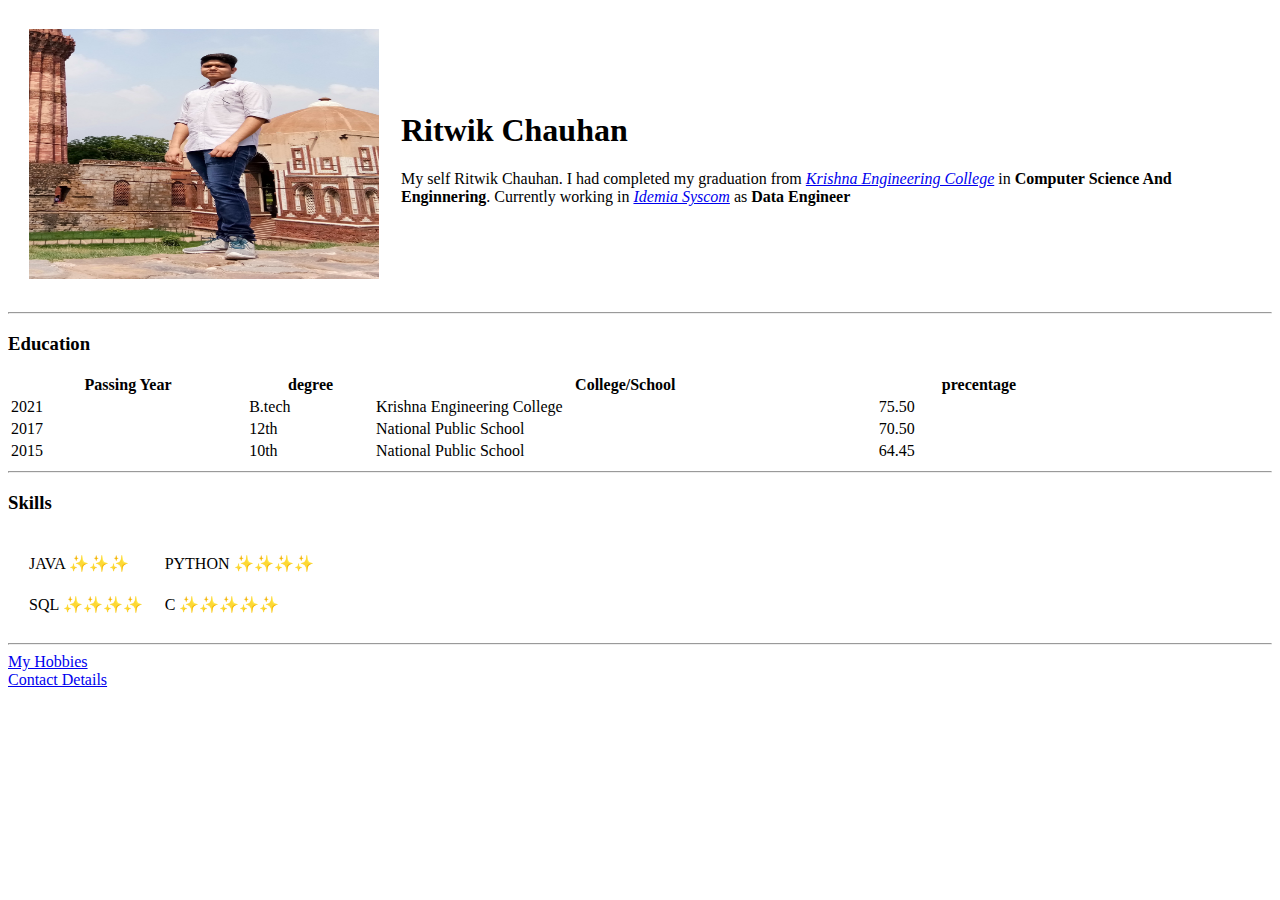
==== index.html @ f9b6eb1c "Add files via upload" ====
<!DOCTYPE html>
<html lang="en" dir="ltr">

<head>
  <meta charset="utf-8">

  <title>Ritwik Personal Site</title>
</head>

<body>
  <table cellspacing=20>
    <tr>
      <td><img src="ritwik.jpg" alt="Ritwik Chauhan image" width="350" height="250"></td>
      <td>
        <h1>Ritwik Chauhan</h1>
        <p> My self Ritwik Chauhan. I had completed my graduation from <em><a href="https://www.krishnacollege.ac.in/">Krishna Engineering College</a></em> in <strong>Computer Science And Enginnering</strong>. Currently working in <em> <a
              href="https://www.idemia.com/">Idemia Syscom</a></em>
          as<strong> Data Engineer</strong></p>
      </td>
    </tr>
  </table>
  <hr>
  <h3>Education</h3>
  <table style="width:85%">
    <tr>
      <th>Passing Year</th>
      <th>degree</th>
      <th>College/School</th>
      <th>precentage</th>
    </tr>
    <tr>
      <td>2021</td>
      <td>B.tech</td>
      <td>Krishna Engineering College </td>
      <td>75.50</td>
    </tr>
    <tr>
      <td>2017</td>
      <td>12th</td>
      <td>National Public School</td>
      <td>70.50</td>
    </tr>
    <tr>
      <td>2015</td>
      <td>10th</td>
      <td>National Public School</td>
      <td>64.45</td>
    </tr>
  </table>
  <hr>
  <h3>Skills</h3>
  <table cellspacing="20">
    <tr>
      <td>JAVA ✨✨✨</td>
      <td>PYTHON ✨✨✨✨</td>
    </tr>
    <tr>
      <td>SQL ✨✨✨✨</td>
      <td>C ✨✨✨✨✨</td>
    </tr>
  </table>
  <hr>
  <a href="hobbies.html" target="_blank">My Hobbies</a><br>
  <a href="contact.html" target="_blank">Contact Details</a>
</body>

</html>
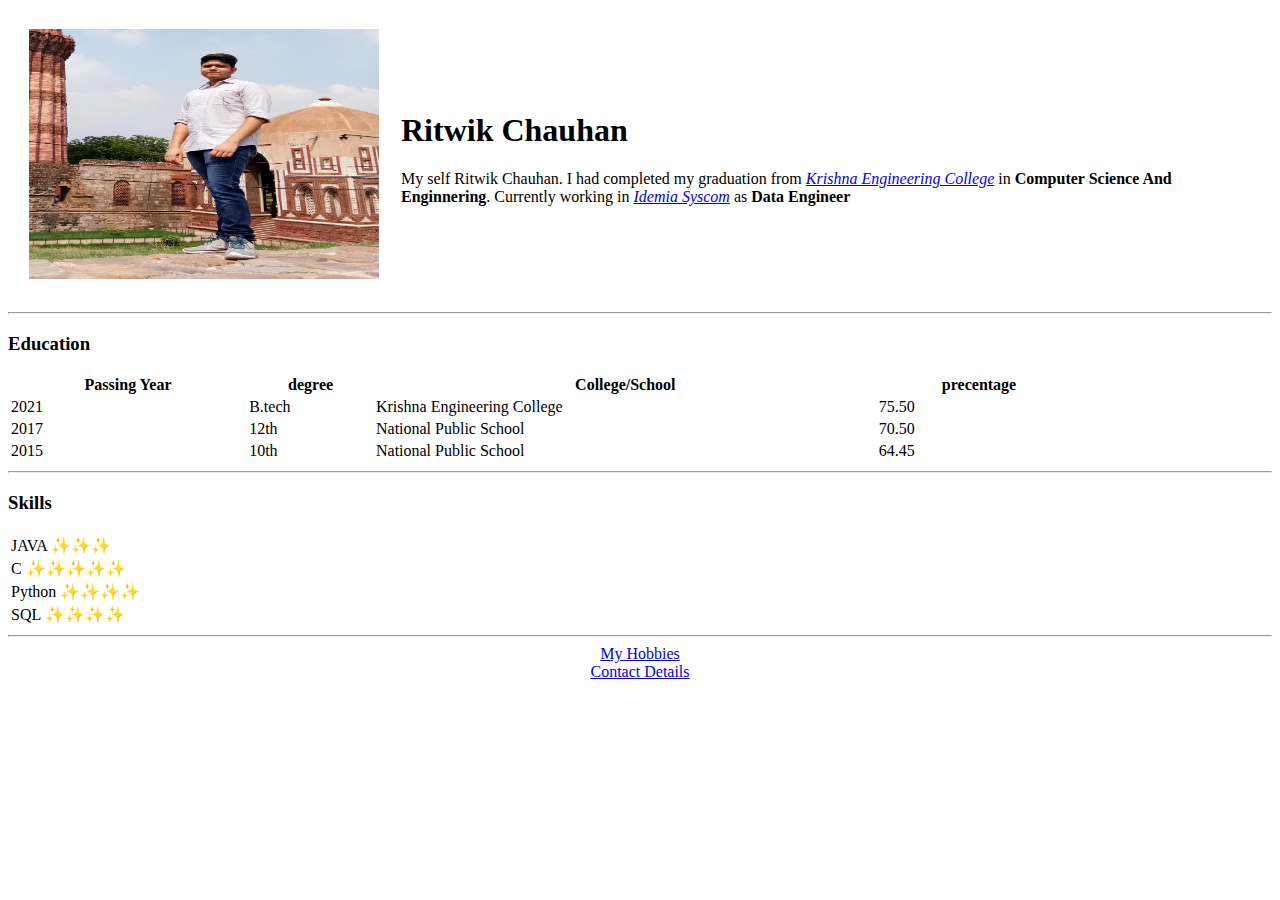
==== commit bc7f80f3: "Update index.html" ====
--- a/index.html
+++ b/index.html
@@ -1,13 +1,12 @@
 <!DOCTYPE html>
 <html lang="en" dir="ltr">
-
 <head>
   <meta charset="utf-8">
-
+  <link rel="stylesheet" href="css/style.css">
   <title>Ritwik Personal Site</title>
 </head>
+<body>
 
-<body>
   <table cellspacing=20>
     <tr>
       <td><img src="ritwik.jpg" alt="Ritwik Chauhan image" width="350" height="250"></td>
@@ -49,19 +48,32 @@
   </table>
   <hr>
   <h3>Skills</h3>
-  <table cellspacing="20">
+  <table>
     <tr>
-      <td>JAVA ✨✨✨</td>
-      <td>PYTHON ✨✨✨✨</td>
+      <td>
+        JAVA ✨✨✨
+      </td>
     </tr>
     <tr>
-      <td>SQL ✨✨✨✨</td>
-      <td>C ✨✨✨✨✨</td>
+      <td>
+        C ✨✨✨✨✨
+      </td>
+    <tr>
+      <td>
+        Python ✨✨✨✨
+      </td>
+    </tr>
+    <tr>
+      <td>
+        SQL ✨✨✨✨
+      </td>
+    </tr>
     </tr>
   </table>
   <hr>
-  <a href="hobbies.html" target="_blank">My Hobbies</a><br>
-  <a href="contact.html" target="_blank">Contact Details</a>
+  <center>
+    <a href="hobbies.html" target="">My Hobbies</a><br>
+    <a href="contact.html" target="_blank">Contact Details</a>
+  </center>
 </body>
-
 </html>
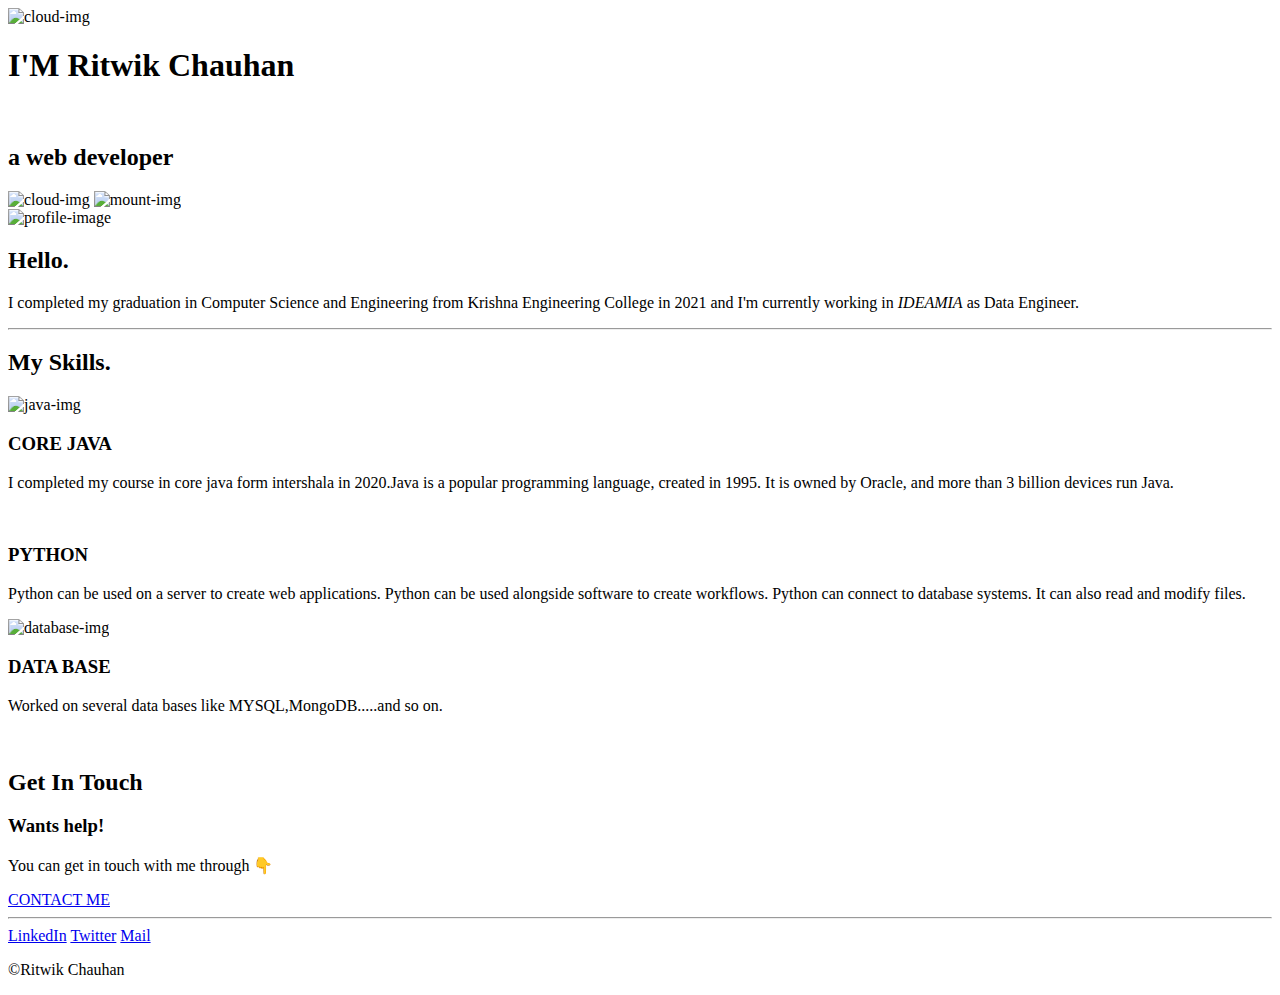
==== commit 5d58800f: "Update index.html" ====
--- a/index.html
+++ b/index.html
@@ -1,79 +1,69 @@
 <!DOCTYPE html>
 <html lang="en" dir="ltr">
+
 <head>
   <meta charset="utf-8">
   <link rel="stylesheet" href="css/style.css">
-  <title>Ritwik Personal Site</title>
+  <link rel="icon" href="favicon.ico">
+  <link rel="preconnect" href="https://fonts.googleapis.com">
+  <link rel="preconnect" href="https://fonts.gstatic.com" crossorigin>
+  <link href="https://fonts.googleapis.com/css2?family=Architects+Daughter&family=Comic+Neue:ital@1&family=Dancing+Script&family=Shizuru&display=swap" rel="stylesheet">
+  <title>Ritwik Chauhan</title>
 </head>
+
 <body>
+  <div class="top-container">
+    <img src="img/cloud.png" class="cloud-top" alt="cloud-img">
+    <h1>I'M Ritwik Chauhan</h1><br>
+    <h2>a web developer</h2>
+    <img src="img/cloud.png" class="cloud-bottom" alt="cloud-img">
+    <img src="img/mountain.png" class="mount" alt="mount-img">
+  </div>
+  <div class="middle-container">
+    <div class="profile">
+      <img src="img/ritwik.png" alt="profile-image">
+      <h2>Hello.</h2>
+      <p class="intro">I completed my graduation in Computer Science and Engineering from Krishna Engineering College in 2021 and I'm currently working in <em>IDEAMIA</em> as Data Engineer.</p>
+    </div>
+    <hr>
+    <div class="skills">
+      <h2>My Skills.</h2>
+      <div class="skill-row">
+        <img class="img1" src="img/java.png" alt="java-img">
+        <h3>CORE JAVA</h3>
+        <p>I completed my course in core java form intershala in 2020.Java is a popular programming language, created in 1995. It is owned by Oracle, and more than 3 billion devices run Java.</p>
+      </div>
+      <div class="skill-row">
+        <img class="img2" src="img/python.png" alt="">
+        <h3>PYTHON</h3>
+        <p>Python can be used on a server to create web applications. Python can be used alongside software to create workflows. Python can connect to database systems. It can also read and modify files.</p>
+      </div>
+      <div class="skill-row">
+        <img class="img3" src="img/server.png" alt="database-img">
+        <h3>DATA BASE</h3>
+        <p>Worked on several data bases like MYSQL,MongoDB.....and so on.</p>
+      </div>
+    </div>
+    <br>
+    <div class="contact-me">
+      <h2>Get In Touch</h2>
+      <h3>Wants help!</h3>
+      <p>You can get in touch with me through 👇</p>
+      <a class="btn" href="mailto:ritwikchauhan0071@email.com">CONTACT ME</a>
+    </div>
+  </div>
+  <hr>
 
-  <table cellspacing=20>
-    <tr>
-      <td><img src="ritwik.jpg" alt="Ritwik Chauhan image" width="350" height="250"></td>
-      <td>
-        <h1>Ritwik Chauhan</h1>
-        <p> My self Ritwik Chauhan. I had completed my graduation from <em><a href="https://www.krishnacollege.ac.in/">Krishna Engineering College</a></em> in <strong>Computer Science And Enginnering</strong>. Currently working in <em> <a
-              href="https://www.idemia.com/">Idemia Syscom</a></em>
-          as<strong> Data Engineer</strong></p>
-      </td>
-    </tr>
-  </table>
-  <hr>
-  <h3>Education</h3>
-  <table style="width:85%">
-    <tr>
-      <th>Passing Year</th>
-      <th>degree</th>
-      <th>College/School</th>
-      <th>precentage</th>
-    </tr>
-    <tr>
-      <td>2021</td>
-      <td>B.tech</td>
-      <td>Krishna Engineering College </td>
-      <td>75.50</td>
-    </tr>
-    <tr>
-      <td>2017</td>
-      <td>12th</td>
-      <td>National Public School</td>
-      <td>70.50</td>
-    </tr>
-    <tr>
-      <td>2015</td>
-      <td>10th</td>
-      <td>National Public School</td>
-      <td>64.45</td>
-    </tr>
-  </table>
-  <hr>
-  <h3>Skills</h3>
-  <table>
-    <tr>
-      <td>
-        JAVA ✨✨✨
-      </td>
-    </tr>
-    <tr>
-      <td>
-        C ✨✨✨✨✨
-      </td>
-    <tr>
-      <td>
-        Python ✨✨✨✨
-      </td>
-    </tr>
-    <tr>
-      <td>
-        SQL ✨✨✨✨
-      </td>
-    </tr>
-    </tr>
-  </table>
-  <hr>
-  <center>
-    <a href="hobbies.html" target="">My Hobbies</a><br>
-    <a href="contact.html" target="_blank">Contact Details</a>
-  </center>
+  </div>
+
+
+  <div class="bottom-container">
+    <a class="footer-link" href="https://www.linkedin.com/">LinkedIn</a>
+    <a class="footer-link" href="https://ritwik_chauhan1">Twitter</a>
+    <a class="footer-link" href="mailto:ritwikchauhan0071@gmail.com">Mail</a>
+    <p class="foo">©Ritwik Chauhan</p>
+  </div>
+
 </body>
+
 </html>
